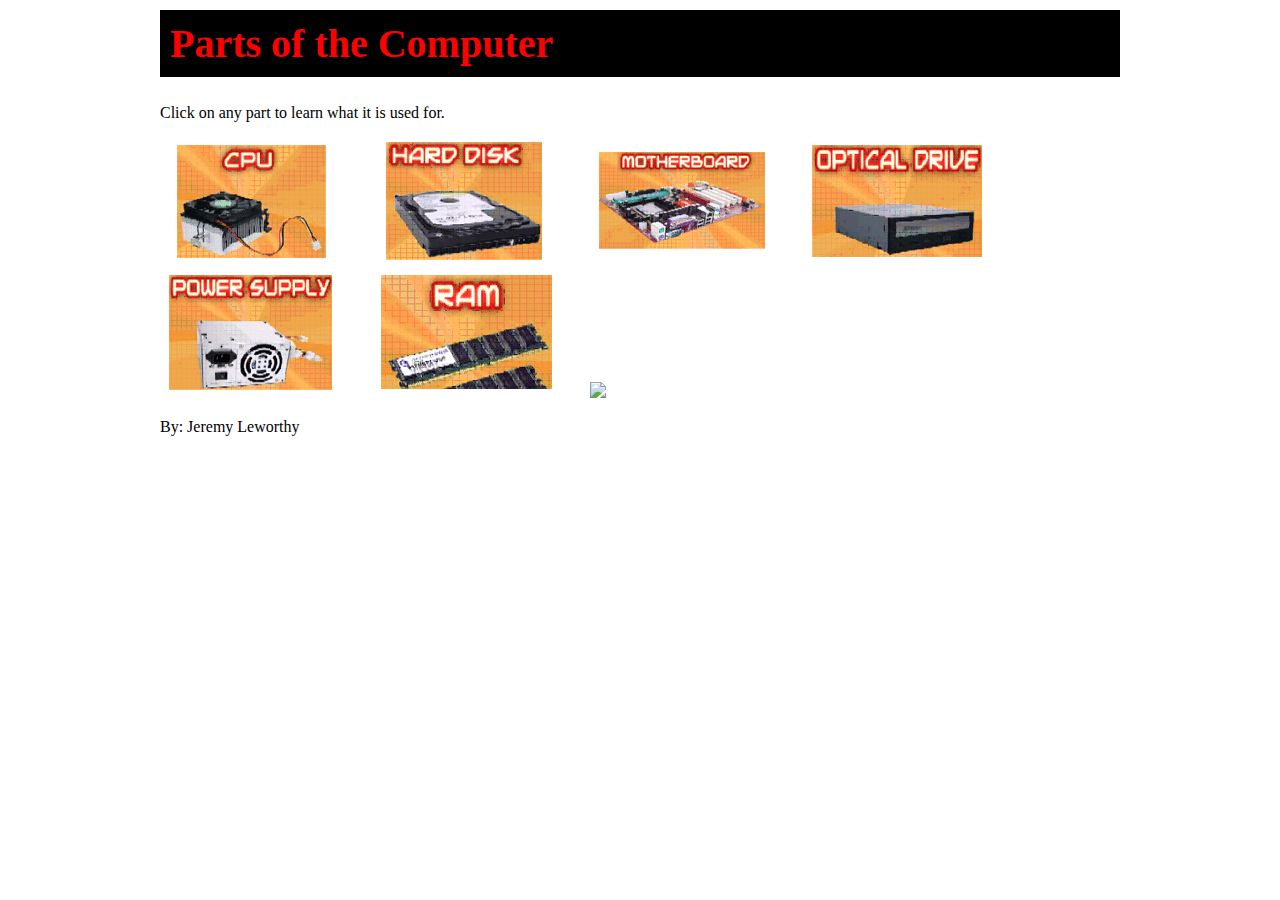
==== index.html @ a1e99560 "Initial Commit" ====
<html>
    <head>
        <title>Parts of the computer</title>
        <Link rel="stylesheet" type="text/css" href="style.css">
    </head>
    <body>
        <h1>Parts of the Computer</h1>
        <p>
            Click on any part to learn what it is used for.
        </p>
        <a href="cpu.html"><img src="cpu.gif"></a>
        <a href="hardDisk.html"><img src="hardDisk.gif"></a>
        <a href="motherboard.html"><img src="motherboard.gif"></a>
        <a href="opticalDrive.html"><img src="opticalDrive.gif"></a>
        <a href="powerSupply.html"><img src="powerSupply.gif"></a>
        <a href="ram.html"><img src="ram.gif"></a>
        <a href="videoCard.html"><img src="VideoCard.gif"></a>
        <applet code="ComputerParts.class" width=700 height=300></applet>     
        <p>By: Jeremy Leworthy</p>
    </body>
</html>
---- style.css ----
body
{
    width:960px;
    margin: 10px auto;
}

img
{
    margin-right: 30px;
}

img.content
{
    margin: 0px;
    float: right;
}

h1
{
    background-color: black;
    color: red;
    font-family: Impact;
    font-size: 40px;
    padding: 10px;
}

p
{
    font-family: Comic Sans MS;
    font-size: 16px;
}

a:link{color: red}
a:hover{color: orange}
a:visited{color: red}
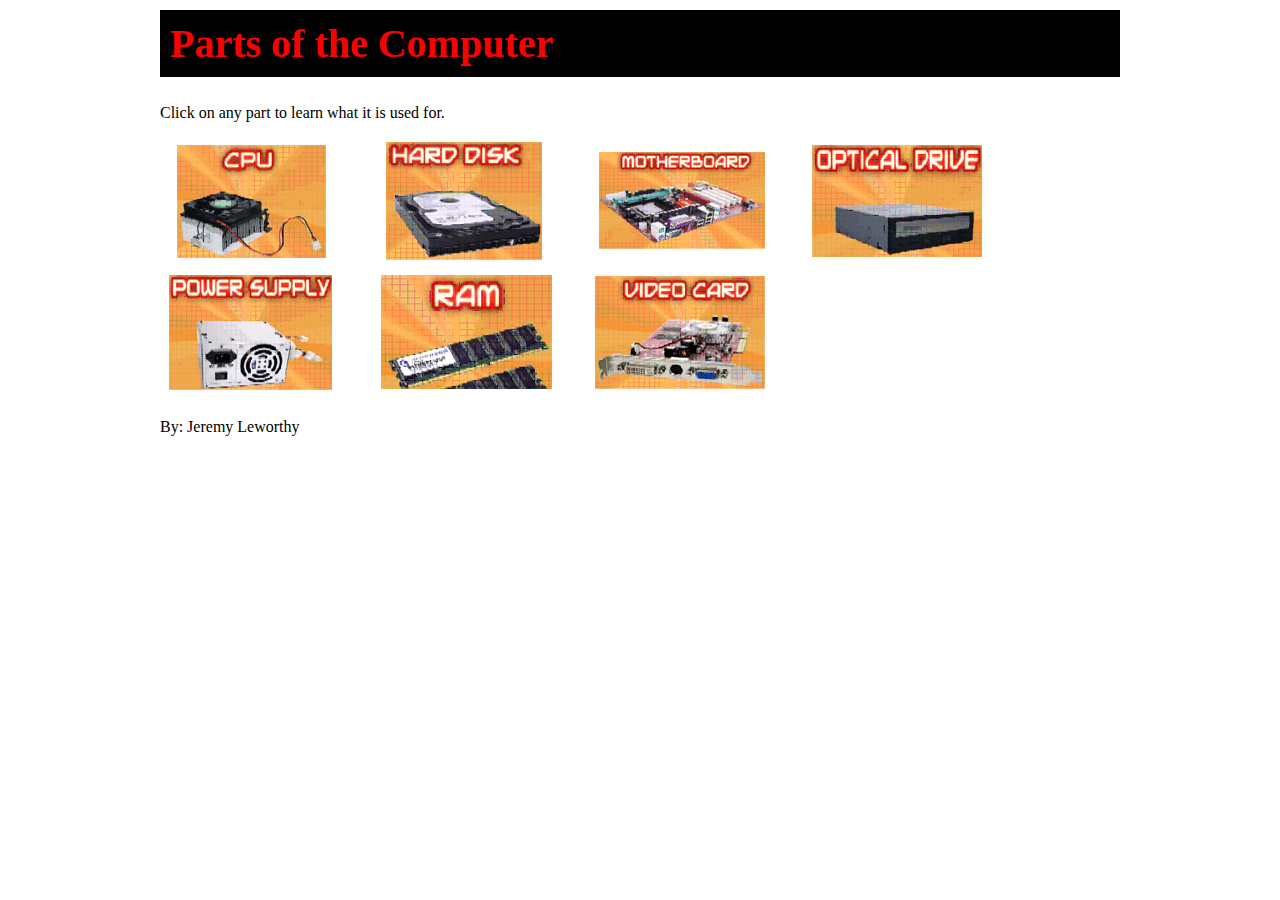
==== commit 7db0520b: "Update index.html" ====
--- a/index.html
+++ b/index.html
@@ -14,7 +14,7 @@
         <a href="opticalDrive.html"><img src="opticalDrive.gif"></a>
         <a href="powerSupply.html"><img src="powerSupply.gif"></a>
         <a href="ram.html"><img src="ram.gif"></a>
-        <a href="videoCard.html"><img src="VideoCard.gif"></a>
+        <a href="videoCard.html"><img src="videoCard.gif"></a>
         <applet code="ComputerParts.class" width=700 height=300></applet>     
         <p>By: Jeremy Leworthy</p>
     </body>
